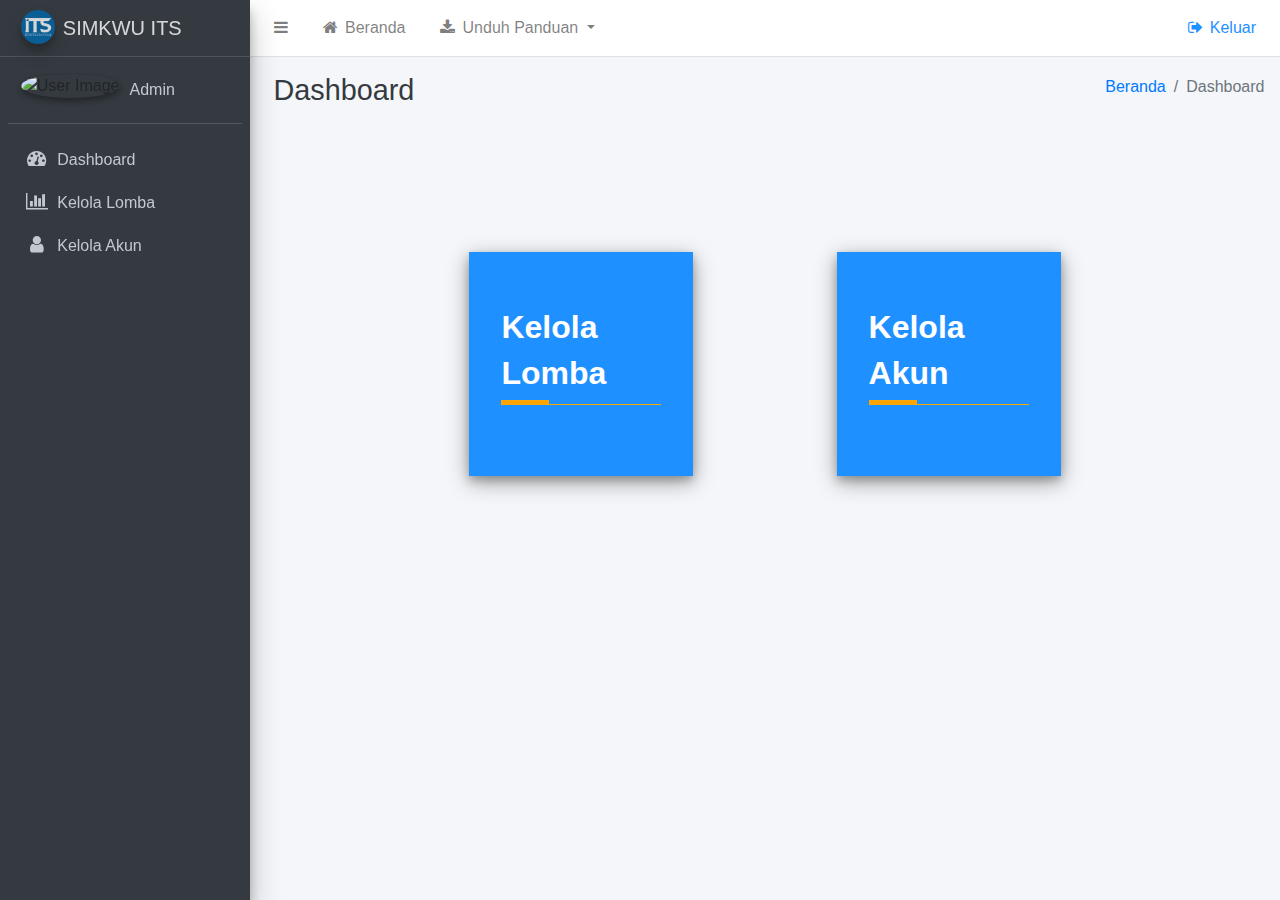
==== Dashboard.html @ 03d7e081 "push prototype" ====
<!DOCTYPE html>
<html>

<head>
    <meta charset="utf-8">
    <meta http-equiv="X-UA-Compatible" content="IE=edge">
    <title>SIMKWU</title>
    <meta name="description" content="Website untuk kewirausahaan mahasiswa">
    <meta name="author" content="SIMKWU ITS">
    <!-- Tell the browser to be responsive to screen width -->
    <meta name="viewport" content="width=device-width, initial-scale=1">
    <!-- Font Awesome -->
    <link rel="stylesheet" href="assets/plugins/font-awesome/css/font-awesome.min.css">
    <!-- Ionicons -->
    <link rel="stylesheet" href="https://code.ionicframework.com/ionicons/2.0.1/css/ionicons.min.css">
    <!-- Theme style -->
    <link rel="stylesheet" href="assets/dist/css/adminlte.min.css">
    <!-- iCheck -->
    <link rel="stylesheet" href="assets/plugins/iCheck/flat/blue.css">
    <!-- Morris chart -->
    <link rel="stylesheet" href="assets/plugins/morris/morris.css">
    <!-- jvectormap -->
    <link rel="stylesheet" href="assets/plugins/jvectormap/jquery-jvectormap-1.2.2.css">
    <!-- Date Picker -->
    <link rel="stylesheet" href="assets/plugins/datepicker/datepicker3.css">
    <!-- Daterange picker -->
    <link rel="stylesheet" href="assets/plugins/daterangepicker/daterangepicker-bs3.css">
    <!-- bootstrap wysihtml5 - text editor -->
    <link rel="stylesheet" href="assets/plugins/bootstrap-wysihtml5/bootstrap3-wysihtml5.min.css">
    <link rel="stylesheet" href="assets/style.css">
    <!-- Google Font: Source Sans Pro -->
    <link href="https://fonts.googleapis.com/css?family=Source+Sans+Pro:300,400,400i,700" rel="stylesheet">
    <link rel="shortcut icon" href="assets/images/logo-100x100.png" type="image/x-icon">
    <link rel="icon" href="assets/images/logo-100x100.png" type="image/x-icon">
    <link rel="stylesheet" href="https://use.fontawesome.com/releases/v5.8.1/css/all.css"
        integrity="sha384-50oBUHEmvpQ+1lW4y57PTFmhCaXp0ML5d60M1M7uH2+nqUivzIebhndOJK28anvf" crossorigin="anonymous">

    <link rel="stylesheet" href="https://maxcdn.bootstrapcdn.com/font-awesome/4.4.0/css/font-awesome.min.css">
    <!-- Ionicons -->
    <link rel="stylesheet" href="https://code.ionicframework.com/ionicons/2.0.1/css/ionicons.min.css">
    <!-- DataTables -->
    <link rel="stylesheet" href="assets/plugins/datatables/dataTables.bootstrap4.min.css">
    <!-- Theme style -->
    <link rel="stylesheet" href="assets/dist/css/adminlte.min.css">

    <link rel="stylesheet" href="assets/css/css.css">
    <script type="text/javascript" src="http://ajax.googleapis.com/ajax/libs/angularjs/1.0.7/angular.min.js"></script>

    <link href="assets/fullcalendar/3.4.0/fullcalendar.min.css" rel="stylesheet">
    <link href="assets/bootstrap-datepicker/1.6.4/css/bootstrap-datepicker.standalone.min.css" rel="stylesheet">

    <script src="assets/fullcalendar/3.4.0/fullcalendar.min.js"></script>
    <script src="assets/fullcalendar/3.4.0/locale/id.js"></script>
    <script src="assets/bootstrap-datepicker/1.6.4/js/bootstrap-datepicker.min.js"></script>
    <script src="assets/bootstrap-datepicker/1.6.4/locales/bootstrap-datepicker.id.min.js"></script>
    <link href="https://fonts.googleapis.com/icon?family=Material+Icons" rel="stylesheet">
    <style>
        body {
            font-family: Arial;
        }

        /* Style the tab */
        .tab {
            overflow: hidden;
            background-color: #f4f6f9 !important;
            margin: auto;
            width: 60%;
            min-width: 25rem;
            height: 5rem;
        }

        .dropdown:hover>.dropdown-menu {
            display: block;
        }

        /* Style the buttons inside the tab */
        .tab button {
            background-color: inherit;
            float: left;
            border: none;
            outline: none;
            cursor: pointer;
            padding: 14px 16px;
            transition: 0.3s;
            font-size: 17px;
            width: 25%;
            height: 5rem;
        }

        /* Change background color of buttons on hover */
        .tab button:hover {
            background-color: #41b3f9;
            color: white;
        }

        /* Create an active/current tablink class */
        .tab button.active {
            background-color: #41b3f9;
            color: white;
        }

        /* Style the tab content */
        .tabcontent {
            display: none;
            padding: 6px 12px;
            -webkit-animation: fadeEffect 1s;
            animation: fadeEffect 1s;
        }

        /* Fade in tabs */
        @-webkit-keyframes fadeEffect {
            from {
                opacity: 0;
            }

            to {
                opacity: 1;
            }
        }

        @keyframes fadeEffect {
            from {
                opacity: 0;
            }

            to {
                opacity: 1;
            }
        }
    </style>
    <nav class="main-header navbar navbar-expand bg-white navbar-light border-bottom">
        <!-- Left navbar links -->
        <ul class="navbar-nav">
            <li class="nav-item">
                <a class="nav-link" data-widget="pushmenu" href="#"><i class="fa fa-bars"></i></a>
            </li>
            <li class="nav-item d-none d-sm-inline-block">
                <a href="index.html" class="nav-link"><i class="fa fa-fw fa-home"></i>
                    <span class="nav-link-text">Beranda</span></a>
            </li>
            <li class="nav-item dropdown d-none d-sm-inline-block">
                <a href="" class="nav-link dropdown-toggle" href="" id="navbarDropdownMenuLink" data-toggle="dropdown"
                    aria-haspopup="true" aria-expanded="false"><i class="fa fa-fw fa-download"></i>
                    <span class="nav-link-text">Unduh Panduan</span>
                </a>
                <div class="dropdown-menu" aria-labelledby="navbarDropdownMenuLink">
                    <a class="dropdown-item" style="color: rgba(0,0,0,.5);" href="#"><i
                            class="fa fa-fw fa-download"></i><span class="nav-link-text">Unduh Panduan
                            Mahasiswa</span></a>
                    <a class="dropdown-item" style="color: rgba(0,0,0,.5);" href="#"><i
                            class="fa fa-fw fa-download"></i><span class="nav-link-text">Unduh Panduan
                            Non-Mahasiswa</span></a>
                </div>
            </li>
            <li class="nav-item d-none d-sm-inline-block">

        </ul>

        <!-- SEARCH FORM -->

        <!-- Right navbar links -->
        <ul class="navbar-nav ml-auto">

            <li class="nav-item">
                <a href="" class="nav-link" style="color:DodgerBlue;" data-toggle="modal" data-target="#exampleModal"><i
                        class="fa fa-fw fa-sign-out"></i>
                    <span class="nav-link-text">Keluar</span></a>
            </li>
        </ul>
    </nav>

    <!-- /.navbar -->

    <!-- Main Sidebar Container -->
    <aside class="main-sidebar sidebar-dark-primary elevation-4" style="min-height: 450px !important;">
        <!-- Brand Logo -->
        <a href="Dashboard.html" class="brand-link">
            <img src="assets/img/logo.png" alt="Logo SIMKWU ITS" class="brand-image img-circle elevation-3"
                style="opacity: .8">
            <span class="brand-text font-weight-light">SIMKWU ITS</span>
        </a>

        <!-- Sidebar -->
        <div class="sidebar">
            <!-- Sidebar user panel (optional) -->
            <div class="user-panel mt-3 pb-3 mb-3 d-flex">
                <div class="image">
                    <img src="assets/img/hehe.jpg" class="img-circle elevation-2" alt="User Image">
                </div>
                <div class="info">
                    <a href="#" class="d-block">Admin</a>
                </div>
            </div>

            <!-- Sidebar Menu -->
            <nav class="mt-2">
                <ul class="nav nav-pills nav-sidebar flex-column" data-widget="treeview" role="menu"
                    data-accordion="false">
                    <!-- Add icons to the links using the .nav-icon class
                               with font-awesome or any other icon font library -->
                    <li class="nav-item">
                        <a href="Dashboard.html" class="nav-link">
                            <i class="nav-icon fa fa-dashboard"></i>
                            <p>
                                Dashboard
                            </p>
                        </a>
                    </li>
                    <li class="nav-item">
                        <a href="KelolaLomba.html" class="nav-link">
                            <i class="nav-icon fa fa-bar-chart"></i>
                            <p>
                                Kelola Lomba
                            </p>
                        </a>
                    </li>
                    <li class="nav-item">
                        <a href="KelolaAkun.html" class="nav-link">
                            <i class="nav-icon fa fa-user"></i>
                            <p>
                                Kelola Akun
                            </p>
                        </a>
                    </li>
                </ul>
            </nav>
            <!-- /.sidebar-menu -->
        </div>
        <!-- /.sidebar -->
    </aside>

</head>

<body class="hold-transition sidebar-mini">
        <div class="wrapper">


                <!-- Content Wrapper. Contains page content -->
                <div class="content-wrapper" style="min-height: 450px !important;">
                  <!-- Content Header (Page header) -->
                  <div class="content-header" style="padding-top:1rem !important; padding-bottom:0px !important;">
                    <div class="container-fluid">
                      <div class="row mb-2">
                        <div class="col-sm-6">
                          <h1 class="m-0 text-dark" style="margin-left:0.5rem !important;">Dashboard</h1>
                        </div><!-- /.col -->
                        <div class="col-sm-6">
                          <ol class="breadcrumb float-sm-right">
                            <li class="breadcrumb-item"><a href="#">Beranda</a></li>
                            <li class="breadcrumb-item active">Dashboard</li>
                          </ol>
                        </div><!-- /.col -->
                      </div><!-- /.row -->
                    </div><!-- /.container-fluid -->
                  </div>
                  <!-- /.content-header -->
              
                  <!-- Main content -->
                  <section class="content">
                    <div class="container-fluid">
                      <!-- Small boxes (Stat box) -->
                      <!-- /.row -->
                      <!-- Main row -->
                        <!-- Left col -->
                          <div class="row dashboard-dosen" style="margin-top: 8rem">
                            <a class="dashboard-panel" href="KelolaLomba.html" style="background-color:DodgerBlue; margin: auto; margin-top:1rem; margin-bottom:1rem; height: 14rem;">
                              <div class="col-md-1 content-da" style="width:14rem; height: 14rem; padding-top:25%; padding-left:2rem;">
                                <div>
                                  <h2 style="margin-top:auto; color:white; font-weight: bold;">Kelola</h2>
                                  <h2 style="margin-top:auto; color:white; font-weight: bold;">Lomba</h2>
                                </div>
                                <div class="bar1" style="height:0.2rem; width:3rem; background-color:orange;">
                                </div>
                                <div class="bar2" style="height:0.1rem; width:10rem; background-color:orange;">
                                </div>
                              </div>
                            </a>
                            <a class="dashboard-panel" href="KelolaAkun.html" style="background-color:DodgerBlue; margin: auto; margin-top:1rem; margin-bottom:1rem; height: 14rem;">
                              <div class="col-md-1" style="width:14rem; height: 14rem; padding-top:25%; padding-left:2rem;">
                                <div>
                                  <h2 style="margin-top:auto; color:white; font-weight: bold;">Kelola</h2>
                                  <h2 style="margin-top:auto; color:white; font-weight: bold;">Akun</h2>
                                </div>
                                <div class="bar1" style="height:0.2rem; width:3rem; background-color:orange;">
                                </div>
                                <div class="bar2" style="height:0.1rem; width:10rem; background-color:orange;">
                                </div>
                            </div>
                            </a>
                      </div>
                      <!-- /.row (main row) -->
                    </div><!-- /.container-fluid -->
                  </section>
                  <!-- /.content -->
                </div>
                <!-- /.content-wrapper -->

    <!-- jQuery -->
    <script src="assets/plugins/jquery/jquery.min.js"></script>
    <!-- jQuery UI 1.11.4 -->
    <script src="https://code.jquery.com/ui/1.12.1/jquery-ui.min.js"></script>
    <!-- Resolve conflict in jQuery UI tooltip with Bootstrap tooltip -->
    <script>
        $.widget.bridge('uibutton', $.ui.button)
    </script>
    <!-- Bootstrap 4 -->
    <script src="assets/plugins/bootstrap/js/bootstrap.bundle.min.js"></script>
    <!-- Morris.js charts -->
    <script src="https://cdnjs.cloudflare.com/ajax/libs/raphael/2.1.0/raphael-min.js"></script>
    <script src="assets/plugins/morris/morris.min.js"></script>
    <!-- Sparkline -->
    <script src="assets/plugins/sparkline/jquery.sparkline.min.js"></script>
    <!-- jvectormap -->
    <script src="assets/plugins/jvectormap/jquery-jvectormap-1.2.2.min.js"></script>
    <script src="assets/plugins/jvectormap/jquery-jvectormap-world-mill-en.js"></script>
    <!-- jQuery Knob Chart -->
    <script src="assets/plugins/knob/jquery.knob.js"></script>
    <!-- daterangepicker -->
    <script src="https://cdnjs.cloudflare.com/ajax/libs/moment.js/2.10.2/moment.min.js"></script>
    <script src="assets/plugins/daterangepicker/daterangepicker.js"></script>
    <!-- datepicker -->
    <script src="assets/plugins/datepicker/bootstrap-datepicker.js"></script>
    <!-- Bootstrap WYSIHTML5 -->
    <script src="assets/plugins/bootstrap-wysihtml5/bootstrap3-wysihtml5.all.min.js"></script>
    <!-- Slimscroll -->
    <script src="assets/plugins/slimScroll/jquery.slimscroll.min.js"></script>
    <!-- FastClick -->
    <script src="assets/plugins/fastclick/fastclick.js"></script>
    <!-- AdminLTE App -->
    <script src="assets/dist/js/adminlte.js"></script>
    <!-- AdminLTE dashboard demo (This is only for demo purposes) -->
    <script src="assets/dist/js/pages/dashboard.js"></script>
    <!-- AdminLTE for demo purposes -->
    <script src="assets/dist/js/demo.js"></script>
    <!-- DataTables -->
    <script src="assets/plugins/datatables/jquery.dataTables.min.js"></script>
    <script src="assets/plugins/datatables/dataTables.bootstrap4.min.js"></script>
    <script>
        $(function () {
            $("#example1").DataTable();
            $('#example2').DataTable({
                "paging": true,
                "lengthChange": false,
                "searching": false,
                "ordering": true,
                "info": true,
                "autoWidth": false
            });
        });
    </script>
        <script>
    
                function proposalConfirm(url){
                    $('#msform').attr('action', url);
                    $('#confirmModal').modal();
                }
                function deleteConfirm(url){
                    $('#btn-tolak').attr('href', url);
                    $('#tolakModal').modal();
                }
            </script>
---- assets/plugins/iCheck/flat/blue.css ----
/* iCheck plugin Flat skin, blue
----------------------------------- */
.icheckbox_flat-blue,
.iradio_flat-blue {
    display: inline-block;
    *display: inline;
    vertical-align: middle;
    margin: 0;
    padding: 0;
    width: 20px;
    height: 20px;
    background: url(blue.png) no-repeat;
    border: none;
    cursor: pointer;
}

.icheckbox_flat-blue {
    background-position: 0 0;
}
    .icheckbox_flat-blue.checked {
        background-position: -22px 0;
    }
    .icheckbox_flat-blue.disabled {
        background-position: -44px 0;
        cursor: default;
    }
    .icheckbox_flat-blue.checked.disabled {
        background-position: -66px 0;
    }

.iradio_flat-blue {
    background-position: -88px 0;
}
    .iradio_flat-blue.checked {
        background-position: -110px 0;
    }
    .iradio_flat-blue.disabled {
        background-position: -132px 0;
        cursor: default;
    }
    .iradio_flat-blue.checked.disabled {
        background-position: -154px 0;
    }

/* Retina support */
@media only screen and (-webkit-min-device-pixel-ratio: 1.5),
       only screen and (-moz-min-device-pixel-ratio: 1.5),
       only screen and (-o-min-device-pixel-ratio: 3/2),
       only screen and (min-device-pixel-ratio: 1.5) {
    .icheckbox_flat-blue,
    .iradio_flat-blue {
        background-image: url(blue@2x.png);
        -webkit-background-size: 176px 22px;
        background-size: 176px 22px;
    }
}
---- assets/plugins/morris/morris.css ----
.morris-hover{position:absolute;z-index:1090;}.morris-hover.morris-default-style{border-radius:10px;padding:6px;color:#f9f9f9;background:rgba(0, 0, 0, 0.8);border:solid 2px rgba(0, 0, 0, 0.9);font-weight: 600;font-size:14px;text-align:center;}.morris-hover.morris-default-style .morris-hover-row-label{font-weight:bold;margin:0.25em 0;}
.morris-hover.morris-default-style .morris-hover-point{white-space:nowrap;margin:0.1em 0;}
---- assets/plugins/datepicker/datepicker3.css ----
/*!
 * Datepicker for Bootstrap
 *
 * Copyright 2012 Stefan Petre
 * Improvements by Andrew Rowls
 * Licensed under the Apache License v2.0
 * http://www.apache.org/licenses/LICENSE-2.0
 *
 */
.datepicker {
  padding: 4px;
  border-radius: 4px;
  direction: ltr;
  /*.dow {
		border-top: 1px solid #ddd !important;
	}*/
}
.datepicker-inline {
  width: 100%;
}
.datepicker.datepicker-rtl {
  direction: rtl;
}
.datepicker.datepicker-rtl table tr td span {
  float: right;
}
.datepicker-dropdown {
  top: 0;
  left: 0;
}
.datepicker-dropdown:before {
  content: '';
  display: inline-block;
  border-left: 7px solid transparent;
  border-right: 7px solid transparent;
  border-bottom: 7px solid #ccc;
  border-top: 0;
  border-bottom-color: rgba(0, 0, 0, 0.2);
  position: absolute;
}
.datepicker-dropdown:after {
  content: '';
  display: inline-block;
  border-left: 6px solid transparent;
  border-right: 6px solid transparent;
  border-bottom: 6px solid #fff;
  border-top: 0;
  position: absolute;
}
.datepicker-dropdown.datepicker-orient-left:before {
  left: 6px;
}
.datepicker-dropdown.datepicker-orient-left:after {
  left: 7px;
}
.datepicker-dropdown.datepicker-orient-right:before {
  right: 6px;
}
.datepicker-dropdown.datepicker-orient-right:after {
  right: 7px;
}
.datepicker-dropdown.datepicker-orient-top:before {
  top: -7px;
}
.datepicker-dropdown.datepicker-orient-top:after {
  top: -6px;
}
.datepicker-dropdown.datepicker-orient-bottom:before {
  bottom: -7px;
  border-bottom: 0;
  border-top: 7px solid #999;
}
.datepicker-dropdown.datepicker-orient-bottom:after {
  bottom: -6px;
  border-bottom: 0;
  border-top: 6px solid #fff;
}
.datepicker > div {
  display: none;
}
.datepicker.days div.datepicker-days {
  display: block;
}
.datepicker.months div.datepicker-months {
  display: block;
}
.datepicker.years div.datepicker-years {
  display: block;
}
.datepicker table {
  margin: 0;
  -webkit-touch-callout: none;
  -webkit-user-select: none;
  -khtml-user-select: none;
  -moz-user-select: none;
  -ms-user-select: none;
  user-select: none;
}
.datepicker table tr td,
.datepicker table tr th {
  text-align: center;
  width: 30px;
  height: 30px;
  border-radius: 4px;
  border: none;
}
.table-striped .datepicker table tr td,
.table-striped .datepicker table tr th {
  background-color: transparent;
}
.datepicker table tr td.day:hover,
.datepicker table tr td.day.focused {
  background: rgba(0,0,0,0.2);
  cursor: pointer;
}
.datepicker table tr td.old,
.datepicker table tr td.new {
  color: #777;
}
.datepicker table tr td.disabled,
.datepicker table tr td.disabled:hover {
  background: none;
  color: #444;
  cursor: default;
}
.datepicker table tr td.today,
.datepicker table tr td.today:hover,
.datepicker table tr td.today.disabled,
.datepicker table tr td.today.disabled:hover {
  color: #000000;
  background: rgba(0,0,0,0.2);
  border-color: #ffb733;
}
.datepicker table tr td.today:hover,
.datepicker table tr td.today:hover:hover,
.datepicker table tr td.today.disabled:hover,
.datepicker table tr td.today.disabled:hover:hover,
.datepicker table tr td.today:focus,
.datepicker table tr td.today:hover:focus,
.datepicker table tr td.today.disabled:focus,
.datepicker table tr td.today.disabled:hover:focus,
.datepicker table tr td.today:active,
.datepicker table tr td.today:hover:active,
.datepicker table tr td.today.disabled:active,
.datepicker table tr td.today.disabled:hover:active,
.datepicker table tr td.today.active,
.datepicker table tr td.today:hover.active,
.datepicker table tr td.today.disabled.active,
.datepicker table tr td.today.disabled:hover.active,
.open .dropdown-toggle.datepicker table tr td.today,
.open .dropdown-toggle.datepicker table tr td.today:hover,
.open .dropdown-toggle.datepicker table tr td.today.disabled,
.open .dropdown-toggle.datepicker table tr td.today.disabled:hover {
  color: #000000;
  background: rgba(0,0,0,0.2);
  border-color: #f59e00;
}
.datepicker table tr td.today:active,
.datepicker table tr td.today:hover:active,
.datepicker table tr td.today.disabled:active,
.datepicker table tr td.today.disabled:hover:active,
.datepicker table tr td.today.active,
.datepicker table tr td.today:hover.active,
.datepicker table tr td.today.disabled.active,
.datepicker table tr td.today.disabled:hover.active,
.open .dropdown-toggle.datepicker table tr td.today,
.open .dropdown-toggle.datepicker table tr td.today:hover,
.open .dropdown-toggle.datepicker table tr td.today.disabled,
.open .dropdown-toggle.datepicker table tr td.today.disabled:hover {
  background-image: none;
}
.datepicker table tr td.today.disabled,
.datepicker table tr td.today:hover.disabled,
.datepicker table tr td.today.disabled.disabled,
.datepicker table tr td.today.disabled:hover.disabled,
.datepicker table tr td.today[disabled],
.datepicker table tr td.today:hover[disabled],
.datepicker table tr td.today.disabled[disabled],
.datepicker table tr td.today.disabled:hover[disabled],
fieldset[disabled] .datepicker table tr td.today,
fieldset[disabled] .datepicker table tr td.today:hover,
fieldset[disabled] .datepicker table tr td.today.disabled,
fieldset[disabled] .datepicker table tr td.today.disabled:hover,
.datepicker table tr td.today.disabled:hover,
.datepicker table tr td.today:hover.disabled:hover,
.datepicker table tr td.today.disabled.disabled:hover,
.datepicker table tr td.today.disabled:hover.disabled:hover,
.datepicker table tr td.today[disabled]:hover,
.datepicker table tr td.today:hover[disabled]:hover,
.datepicker table tr td.today.disabled[disabled]:hover,
.datepicker table tr td.today.disabled:hover[disabled]:hover,
fieldset[disabled] .datepicker table tr td.today:hover,
fieldset[disabled] .datepicker table tr td.today:hover:hover,
fieldset[disabled] .datepicker table tr td.today.disabled:hover,
fieldset[disabled] .datepicker table tr td.today.disabled:hover:hover,
.datepicker table tr td.today.disabled:focus,
.datepicker table tr td.today:hover.disabled:focus,
.datepicker table tr td.today.disabled.disabled:focus,
.datepicker table tr td.today.disabled:hover.disabled:focus,
.datepicker table tr td.today[disabled]:focus,
.datepicker table tr td.today:hover[disabled]:focus,
.datepicker table tr td.today.disabled[disabled]:focus,
.datepicker table tr td.today.disabled:hover[disabled]:focus,
fieldset[disabled] .datepicker table tr td.today:focus,
fieldset[disabled] .datepicker table tr td.today:hover:focus,
fieldset[disabled] .datepicker table tr td.today.disabled:focus,
fieldset[disabled] .datepicker table tr td.today.disabled:hover:focus,
.datepicker table tr td.today.disabled:active,
.datepicker table tr td.today:hover.disabled:active,
.datepicker table tr td.today.disabled.disabled:active,
.datepicker table tr td.today.disabled:hover.disabled:active,
.datepicker table tr td.today[disabled]:active,
.datepicker table tr td.today:hover[disabled]:active,
.datepicker table tr td.today.disabled[disabled]:active,
.datepicker table tr td.today.disabled:hover[disabled]:active,
fieldset[disabled] .datepicker table tr td.today:active,
fieldset[disabled] .datepicker table tr td.today:hover:active,
fieldset[disabled] .datepicker table tr td.today.disabled:active,
fieldset[disabled] .datepicker table tr td.today.disabled:hover:active,
.datepicker table tr td.today.disabled.active,
.datepicker table tr td.today:hover.disabled.active,
.datepicker table tr td.today.disabled.disabled.active,
.datepicker table tr td.today.disabled:hover.disabled.active,
.datepicker table tr td.today[disabled].active,
.datepicker table tr td.today:hover[disabled].active,
.datepicker table tr td.today.disabled[disabled].active,
.datepicker table tr td.today.disabled:hover[disabled].active,
fieldset[disabled] .datepicker table tr td.today.active,
fieldset[disabled] .datepicker table tr td.today:hover.active,
fieldset[disabled] .datepicker table tr td.today.disabled.active,
fieldset[disabled] .datepicker table tr td.today.disabled:hover.active {
  background: rgba(0,0,0,0.2);
  border-color: #ffb733;
}
.datepicker table tr td.today:hover:hover {
  color: #000;
}
.datepicker table tr td.today.active:hover {
  color: #fff;
}
.datepicker table tr td.range,
.datepicker table tr td.range:hover,
.datepicker table tr td.range.disabled,
.datepicker table tr td.range.disabled:hover {
  background: rgba(0,0,0,0.2);
  border-radius: 0;
}
.datepicker table tr td.range.today,
.datepicker table tr td.range.today:hover,
.datepicker table tr td.range.today.disabled,
.datepicker table tr td.range.today.disabled:hover {
  color: #000000;
  background: rgba(0,0,0,0.2);
  border-color: #f1a417;
  border-radius: 0;
}
.datepicker table tr td.range.today:hover,
.datepicker table tr td.range.today:hover:hover,
.datepicker table tr td.range.today.disabled:hover,
.datepicker table tr td.range.today.disabled:hover:hover,
.datepicker table tr td.range.today:focus,
.datepicker table tr td.range.today:hover:focus,
.datepicker table tr td.range.today.disabled:focus,
.datepicker table tr td.range.today.disabled:hover:focus,
.datepicker table tr td.range.today:active,
.datepicker table tr td.range.today:hover:active,
.datepicker table tr td.range.today.disabled:active,
.datepicker table tr td.range.today.disabled:hover:active,
.datepicker table tr td.range.today.active,
.datepicker table tr td.range.today:hover.active,
.datepicker table tr td.range.today.disabled.active,
.datepicker table tr td.range.today.disabled:hover.active,
.open .dropdown-toggle.datepicker table tr td.range.today,
.open .dropdown-toggle.datepicker table tr td.range.today:hover,
.open .dropdown-toggle.datepicker table tr td.range.today.disabled,
.open .dropdown-toggle.datepicker table tr td.range.today.disabled:hover {
  color: #000000;
  background: rgba(0,0,0,0.2);
  border-color: #bf800c;
}
.datepicker table tr td.range.today:active,
.datepicker table tr td.range.today:hover:active,
.datepicker table tr td.range.today.disabled:active,
.datepicker table tr td.range.today.disabled:hover:active,
.datepicker table tr td.range.today.active,
.datepicker table tr td.range.today:hover.active,
.datepicker table tr td.range.today.disabled.active,
.datepicker table tr td.range.today.disabled:hover.active,
.open .dropdown-toggle.datepicker table tr td.range.today,
.open .dropdown-toggle.datepicker table tr td.range.today:hover,
.open .dropdown-toggle.datepicker table tr td.range.today.disabled,
.open .dropdown-toggle.datepicker table tr td.range.today.disabled:hover {
  background-image: none;
}
.datepicker table tr td.range.today.disabled,
.datepicker table tr td.range.today:hover.disabled,
.datepicker table tr td.range.today.disabled.disabled,
.datepicker table tr td.range.today.disabled:hover.disabled,
.datepicker table tr td.range.today[disabled],
.datepicker table tr td.range.today:hover[disabled],
.datepicker table tr td.range.today.disabled[disabled],
.datepicker table tr td.range.today.disabled:hover[disabled],
fieldset[disabled] .datepicker table tr td.range.today,
fieldset[disabled] .datepicker table tr td.range.today:hover,
fieldset[disabled] .datepicker table tr td.range.today.disabled,
fieldset[disabled] .datepicker table tr td.range.today.disabled:hover,
.datepicker table tr td.range.today.disabled:hover,
.datepicker table tr td.range.today:hover.disabled:hover,
.datepicker table tr td.range.today.disabled.disabled:hover,
.datepicker table tr td.range.today.disabled:hover.disabled:hover,
.datepicker table tr td.range.today[disabled]:hover,
.datepicker table tr td.range.today:hover[disabled]:hover,
.datepicker table tr td.range.today.disabled[disabled]:hover,
.datepicker table tr td.range.today.disabled:hover[disabled]:hover,
fieldset[disabled] .datepicker table tr td.range.today:hover,
fieldset[disabled] .datepicker table tr td.range.today:hover:hover,
fieldset[disabled] .datepicker table tr td.range.today.disabled:hover,
fieldset[disabled] .datepicker table tr td.range.today.disabled:hover:hover,
.datepicker table tr td.range.today.disabled:focus,
.datepicker table tr td.range.today:hover.disabled:focus,
.datepicker table tr td.range.today.disabled.disabled:focus,
.datepicker table tr td.range.today.disabled:hover.disabled:focus,
.datepicker table tr td.range.today[disabled]:focus,
.datepicker table tr td.range.today:hover[disabled]:focus,
.datepicker table tr td.range.today.disabled[disabled]:focus,
.datepicker table tr td.range.today.disabled:hover[disabled]:focus,
fieldset[disabled] .datepicker table tr td.range.today:focus,
fieldset[disabled] .datepicker table tr td.range.today:hover:focus,
fieldset[disabled] .datepicker table tr td.range.today.disabled:focus,
fieldset[disabled] .datepicker table tr td.range.today.disabled:hover:focus,
.datepicker table tr td.range.today.disabled:active,
.datepicker table tr td.range.today:hover.disabled:active,
.datepicker table tr td.range.today.disabled.disabled:active,
.datepicker table tr td.range.today.disabled:hover.disabled:active,
.datepicker table tr td.range.today[disabled]:active,
.datepicker table tr td.range.today:hover[disabled]:active,
.datepicker table tr td.range.today.disabled[disabled]:active,
.datepicker table tr td.range.today.disabled:hover[disabled]:active,
fieldset[disabled] .datepicker table tr td.range.today:active,
fieldset[disabled] .datepicker table tr td.range.today:hover:active,
fieldset[disabled] .datepicker table tr td.range.today.disabled:active,
fieldset[disabled] .datepicker table tr td.range.today.disabled:hover:active,
.datepicker table tr td.range.today.disabled.active,
.datepicker table tr td.range.today:hover.disabled.active,
.datepicker table tr td.range.today.disabled.disabled.active,
.datepicker table tr td.range.today.disabled:hover.disabled.active,
.datepicker table tr td.range.today[disabled].active,
.datepicker table tr td.range.today:hover[disabled].active,
.datepicker table tr td.range.today.disabled[disabled].active,
.datepicker table tr td.range.today.disabled:hover[disabled].active,
fieldset[disabled] .datepicker table tr td.range.today.active,
fieldset[disabled] .datepicker table tr td.range.today:hover.active,
fieldset[disabled] .datepicker table tr td.range.today.disabled.active,
fieldset[disabled] .datepicker table tr td.range.today.disabled:hover.active {
  background: rgba(0,0,0,0.2);
  border-color: #f1a417;
}
.datepicker table tr td.selected,
.datepicker table tr td.selected:hover,
.datepicker table tr td.selected.disabled,
.datepicker table tr td.selected.disabled:hover {
  color: #ffffff;
  background: rgba(0,0,0,0.2);
  border-color: #555555;
  text-shadow: 0 -1px 0 rgba(0, 0, 0, 0.25);
}
.datepicker table tr td.selected:hover,
.datepicker table tr td.selected:hover:hover,
.datepicker table tr td.selected.disabled:hover,
.datepicker table tr td.selected.disabled:hover:hover,
.datepicker table tr td.selected:focus,
.datepicker table tr td.selected:hover:focus,
.datepicker table tr td.selected.disabled:focus,
.datepicker table tr td.selected.disabled:hover:focus,
.datepicker table tr td.selected:active,
.datepicker table tr td.selected:hover:active,
.datepicker table tr td.selected.disabled:active,
.datepicker table tr td.selected.disabled:hover:active,
.datepicker table tr td.selected.active,
.datepicker table tr td.selected:hover.active,
.datepicker table tr td.selected.disabled.active,
.datepicker table tr td.selected.disabled:hover.active,
.open .dropdown-toggle.datepicker table tr td.selected,
.open .dropdown-toggle.datepicker table tr td.selected:hover,
.open .dropdown-toggle.datepicker table tr td.selected.disabled,
.open .dropdown-toggle.datepicker table tr td.selected.disabled:hover {
  color: #ffffff;
  background: rgba(0,0,0,0.2);
  border-color: #373737;
}
.datepicker table tr td.selected:active,
.datepicker table tr td.selected:hover:active,
.datepicker table tr td.selected.disabled:active,
.datepicker table tr td.selected.disabled:hover:active,
.datepicker table tr td.selected.active,
.datepicker table tr td.selected:hover.active,
.datepicker table tr td.selected.disabled.active,
.datepicker table tr td.selected.disabled:hover.active,
.open .dropdown-toggle.datepicker table tr td.selected,
.open .dropdown-toggle.datepicker table tr td.selected:hover,
.open .dropdown-toggle.datepicker table tr td.selected.disabled,
.open .dropdown-toggle.datepicker table tr td.selected.disabled:hover {
  background-image: none;
}
.datepicker table tr td.selected.disabled,
.datepicker table tr td.selected:hover.disabled,
.datepicker table tr td.selected.disabled.disabled,
.datepicker table tr td.selected.disabled:hover.disabled,
.datepicker table tr td.selected[disabled],
.datepicker table tr td.selected:hover[disabled],
.datepicker table tr td.selected.disabled[disabled],
.datepicker table tr td.selected.disabled:hover[disabled],
fieldset[disabled] .datepicker table tr td.selected,
fieldset[disabled] .datepicker table tr td.selected:hover,
fieldset[disabled] .datepicker table tr td.selected.disabled,
fieldset[disabled] .datepicker table tr td.selected.disabled:hover,
.datepicker table tr td.selected.disabled:hover,
.datepicker table tr td.selected:hover.disabled:hover,
.datepicker table tr td.selected.disabled.disabled:hover,
.datepicker table tr td.selected.disabled:hover.disabled:hover,
.datepicker table tr td.selected[disabled]:hover,
.datepicker table tr td.selected:hover[disabled]:hover,
.datepicker table tr td.selected.disabled[disabled]:hover,
.datepicker table tr td.selected.disabled:hover[disabled]:hover,
fieldset[disabled] .datepicker table tr td.selected:hover,
fieldset[disabled] .datepicker table tr td.selected:hover:hover,
fieldset[disabled] .datepicker table tr td.selected.disabled:hover,
fieldset[disabled] .datepicker table tr td.selected.disabled:hover:hover,
.datepicker table tr td.selected.disabled:focus,
.datepicker table tr td.selected:hover.disabled:focus,
.datepicker table tr td.selected.disabled.disabled:focus,
.datepicker table tr td.selected.disabled:hover.disabled:focus,
.datepicker table tr td.selected[disabled]:focus,
.datepicker table tr td.selected:hover[disabled]:focus,
.datepicker table tr td.selected.disabled[disabled]:focus,
.datepicker table tr td.selected.disabled:hover[disabled]:focus,
fieldset[disabled] .datepicker table tr td.selected:focus,
fieldset[disabled] .datepicker table tr td.selected:hover:focus,
fieldset[disabled] .datepicker table tr td.selected.disabled:focus,
fieldset[disabled] .datepicker table tr td.selected.disabled:hover:focus,
.datepicker table tr td.selected.disabled:active,
.datepicker table tr td.selected:hover.disabled:active,
.datepicker table tr td.selected.disabled.disabled:active,
.datepicker table tr td.selected.disabled:hover.disabled:active,
.datepicker table tr td.selected[disabled]:active,
.datepicker table tr td.selected:hover[disabled]:active,
.datepicker table tr td.selected.disabled[disabled]:active,
.datepicker table tr td.selected.disabled:hover[disabled]:active,
fieldset[disabled] .datepicker table tr td.selected:active,
fieldset[disabled] .datepicker table tr td.selected:hover:active,
fieldset[disabled] .datepicker table tr td.selected.disabled:active,
fieldset[disabled] .datepicker table tr td.selected.disabled:hover:active,
.datepicker table tr td.selected.disabled.active,
.datepicker table tr td.selected:hover.disabled.active,
.datepicker table tr td.selected.disabled.disabled.active,
.datepicker table tr td.selected.disabled:hover.disabled.active,
.datepicker table tr td.selected[disabled].active,
.datepicker table tr td.selected:hover[disabled].active,
.datepicker table tr td.selected.disabled[disabled].active,
.datepicker table tr td.selected.disabled:hover[disabled].active,
fieldset[disabled] .datepicker table tr td.selected.active,
fieldset[disabled] .datepicker table tr td.selected:hover.active,
fieldset[disabled] .datepicker table tr td.selected.disabled.active,
fieldset[disabled] .datepicker table tr td.selected.disabled:hover.active {
  background: rgba(0,0,0,0.2);
  border-color: #555555;
}
.datepicker table tr td.active,
.datepicker table tr td.active:hover,
.datepicker table tr td.active.disabled,
.datepicker table tr td.active.disabled:hover {
  color: #ffffff;
  background: rgba(0,0,0,0.2);
  border-color: #357ebd;
  text-shadow: 0 -1px 0 rgba(0, 0, 0, 0.25);
}
.datepicker table tr td.active:hover,
.datepicker table tr td.active:hover:hover,
.datepicker table tr td.active.disabled:hover,
.datepicker table tr td.active.disabled:hover:hover,
.datepicker table tr td.active:focus,
.datepicker table tr td.active:hover:focus,
.datepicker table tr td.active.disabled:focus,
.datepicker table tr td.active.disabled:hover:focus,
.datepicker table tr td.active:active,
.datepicker table tr td.active:hover:active,
.datepicker table tr td.active.disabled:active,
.datepicker table tr td.active.disabled:hover:active,
.datepicker table tr td.active.active,
.datepicker table tr td.active:hover.active,
.datepicker table tr td.active.disabled.active,
.datepicker table tr td.active.disabled:hover.active,
.open .dropdown-toggle.datepicker table tr td.active,
.open .dropdown-toggle.datepicker table tr td.active:hover,
.open .dropdown-toggle.datepicker table tr td.active.disabled,
.open .dropdown-toggle.datepicker table tr td.active.disabled:hover {
  color: #ffffff;
  background: rgba(0,0,0,0.5);
  border-color: #285e8e;
}
.datepicker table tr td.active:active,
.datepicker table tr td.active:hover:active,
.datepicker table tr td.active.disabled:active,
.datepicker table tr td.active.disabled:hover:active,
.datepicker table tr td.active.active,
.datepicker table tr td.active:hover.active,
.datepicker table tr td.active.disabled.active,
.datepicker table tr td.active.disabled:hover.active,
.open .dropdown-toggle.datepicker table tr td.active,
.open .dropdown-toggle.datepicker table tr td.active:hover,
.open .dropdown-toggle.datepicker table tr td.active.disabled,
.open .dropdown-toggle.datepicker table tr td.active.disabled:hover {
  background-image: none;
}
.datepicker table tr td.active.disabled,
.datepicker table tr td.active:hover.disabled,
.datepicker table tr td.active.disabled.disabled,
.datepicker table tr td.active.disabled:hover.disabled,
.datepicker table tr td.active[disabled],
.datepicker table tr td.active:hover[disabled],
.datepicker table tr td.active.disabled[disabled],
.datepicker table tr td.active.disabled:hover[disabled],
fieldset[disabled] .datepicker table tr td.active,
fieldset[disabled] .datepicker table tr td.active:hover,
fieldset[disabled] .datepicker table tr td.active.disabled,
fieldset[disabled] .datepicker table tr td.active.disabled:hover,
.datepicker table tr td.active.disabled:hover,
.datepicker table tr td.active:hover.disabled:hover,
.datepicker table tr td.active.disabled.disabled:hover,
.datepicker table tr td.active.disabled:hover.disabled:hover,
.datepicker table tr td.active[disabled]:hover,
.datepicker table tr td.active:hover[disabled]:hover,
.datepicker table tr td.active.disabled[disabled]:hover,
.datepicker table tr td.active.disabled:hover[disabled]:hover,
fieldset[disabled] .datepicker table tr td.active:hover,
fieldset[disabled] .datepicker table tr td.active:hover:hover,
fieldset[disabled] .datepicker table tr td.active.disabled:hover,
fieldset[disabled] .datepicker table tr td.active.disabled:hover:hover,
.datepicker table tr td.active.disabled:focus,
.datepicker table tr td.active:hover.disabled:focus,
.datepicker table tr td.active.disabled.disabled:focus,
.datepicker table tr td.active.disabled:hover.disabled:focus,
.datepicker table tr td.active[disabled]:focus,
.datepicker table tr td.active:hover[disabled]:focus,
.datepicker table tr td.active.disabled[disabled]:focus,
.datepicker table tr td.active.disabled:hover[disabled]:focus,
fieldset[disabled] .datepicker table tr td.active:focus,
fieldset[disabled] .datepicker table tr td.active:hover:focus,
fieldset[disabled] .datepicker table tr td.active.disabled:focus,
fieldset[disabled] .datepicker table tr td.active.disabled:hover:focus,
.datepicker table tr td.active.disabled:active,
.datepicker table tr td.active:hover.disabled:active,
.datepicker table tr td.active.disabled.disabled:active,
.datepicker table tr td.active.disabled:hover.disabled:active,
.datepicker table tr td.active[disabled]:active,
.datepicker table tr td.active:hover[disabled]:active,
.datepicker table tr td.active.disabled[disabled]:active,
.datepicker table tr td.active.disabled:hover[disabled]:active,
fieldset[disabled] .datepicker table tr td.active:active,
fieldset[disabled] .datepicker table tr td.active:hover:active,
fieldset[disabled] .datepicker table tr td.active.disabled:active,
fieldset[disabled] .datepicker table tr td.active.disabled:hover:active,
.datepicker table tr td.active.disabled.active,
.datepicker table tr td.active:hover.disabled.active,
.datepicker table tr td.active.disabled.disabled.active,
.datepicker table tr td.active.disabled:hover.disabled.active,
.datepicker table tr td.active[disabled].active,
.datepicker table tr td.active:hover[disabled].active,
.datepicker table tr td.active.disabled[disabled].active,
.datepicker table tr td.active.disabled:hover[disabled].active,
fieldset[disabled] .datepicker table tr td.active.active,
fieldset[disabled] .datepicker table tr td.active:hover.active,
fieldset[disabled] .datepicker table tr td.active.disabled.active,
fieldset[disabled] .datepicker table tr td.active.disabled:hover.active {
  background-color: #428bca;
  border-color: #357ebd;
}
.datepicker table tr td span {
  display: block;
  width: 23%;
  height: 54px;
  line-height: 54px;
  float: left;
  margin: 1%;
  cursor: pointer;
  border-radius: 4px;
}
.datepicker table tr td span:hover {
  background: rgba(0,0,0,0.2);
}
.datepicker table tr td span.disabled,
.datepicker table tr td span.disabled:hover {
  background: none;
  color: #444;
  cursor: default;
}
.datepicker table tr td span.active,
.datepicker table tr td span.active:hover,
.datepicker table tr td span.active.disabled,
.datepicker table tr td span.active.disabled:hover {
  color: #ffffff;
  background-color: #428bca;
  border-color: #357ebd;
  text-shadow: 0 -1px 0 rgba(0, 0, 0, 0.25);
}
.datepicker table tr td span.active:hover,
.datepicker table tr td span.active:hover:hover,
.datepicker table tr td span.active.disabled:hover,
.datepicker table tr td span.active.disabled:hover:hover,
.datepicker table tr td span.active:focus,
.datepicker table tr td span.active:hover:focus,
.datepicker table tr td span.active.disabled:focus,
.datepicker table tr td span.active.disabled:hover:focus,
.datepicker table tr td span.active:active,
.datepicker table tr td span.active:hover:active,
.datepicker table tr td span.active.disabled:active,
.datepicker table tr td span.active.disabled:hover:active,
.datepicker table tr td span.active.active,
.datepicker table tr td span.active:hover.active,
.datepicker table tr td span.active.disabled.active,
.datepicker table tr td span.active.disabled:hover.active,
.open .dropdown-toggle.datepicker table tr td span.active,
.open .dropdown-toggle.datepicker table tr td span.active:hover,
.open .dropdown-toggle.datepicker table tr td span.active.disabled,
.open .dropdown-toggle.datepicker table tr td span.active.disabled:hover {
  color: #ffffff;
  background-color: #3276b1;
  border-color: #285e8e;
}
.datepicker table tr td span.active:active,
.datepicker table tr td span.active:hover:active,
.datepicker table tr td span.active.disabled:active,
.datepicker table tr td span.active.disabled:hover:active,
.datepicker table tr td span.active.active,
.datepicker table tr td span.active:hover.active,
.datepicker table tr td span.active.disabled.active,
.datepicker table tr td span.active.disabled:hover.active,
.open .dropdown-toggle.datepicker table tr td span.active,
.open .dropdown-toggle.datepicker table tr td span.active:hover,
.open .dropdown-toggle.datepicker table tr td span.active.disabled,
.open .dropdown-toggle.datepicker table tr td span.active.disabled:hover {
  background-image: none;
}
.datepicker table tr td span.active.disabled,
.datepicker table tr td span.active:hover.disabled,
.datepicker table tr td span.active.disabled.disabled,
.datepicker table tr td span.active.disabled:hover.disabled,
.datepicker table tr td span.active[disabled],
.datepicker table tr td span.active:hover[disabled],
.datepicker table tr td span.active.disabled[disabled],
.datepicker table tr td span.active.disabled:hover[disabled],
fieldset[disabled] .datepicker table tr td span.active,
fieldset[disabled] .datepicker table tr td span.active:hover,
fieldset[disabled] .datepicker table tr td span.active.disabled,
fieldset[disabled] .datepicker table tr td span.active.disabled:hover,
.datepicker table tr td span.active.disabled:hover,
.datepicker table tr td span.active:hover.disabled:hover,
.datepicker table tr td span.active.disabled.disabled:hover,
.datepicker table tr td span.active.disabled:hover.disabled:hover,
.datepicker table tr td span.active[disabled]:hover,
.datepicker table tr td span.active:hover[disabled]:hover,
.datepicker table tr td span.active.disabled[disabled]:hover,
.datepicker table tr td span.active.disabled:hover[disabled]:hover,
fieldset[disabled] .datepicker table tr td span.active:hover,
fieldset[disabled] .datepicker table tr td span.active:hover:hover,
fieldset[disabled] .datepicker table tr td span.active.disabled:hover,
fieldset[disabled] .datepicker table tr td span.active.disabled:hover:hover,
.datepicker table tr td span.active.disabled:focus,
.datepicker table tr td span.active:hover.disabled:focus,
.datepicker table tr td span.active.disabled.disabled:focus,
.datepicker table tr td span.active.disabled:hover.disabled:focus,
.datepicker table tr td span.active[disabled]:focus,
.datepicker table tr td span.active:hover[disabled]:focus,
.datepicker table tr td span.active.disabled[disabled]:focus,
.datepicker table tr td span.active.disabled:hover[disabled]:focus,
fieldset[disabled] .datepicker table tr td span.active:focus,
fieldset[disabled] .datepicker table tr td span.active:hover:focus,
fieldset[disabled] .datepicker table tr td span.active.disabled:focus,
fieldset[disabled] .datepicker table tr td span.active.disabled:hover:focus,
.datepicker table tr td span.active.disabled:active,
.datepicker table tr td span.active:hover.disabled:active,
.datepicker table tr td span.active.disabled.disabled:active,
.datepicker table tr td span.active.disabled:hover.disabled:active,
.datepicker table tr td span.active[disabled]:active,
.datepicker table tr td span.active:hover[disabled]:active,
.datepicker table tr td span.active.disabled[disabled]:active,
.datepicker table tr td span.active.disabled:hover[disabled]:active,
fieldset[disabled] .datepicker table tr td span.active:active,
fieldset[disabled] .datepicker table tr td span.active:hover:active,
fieldset[disabled] .datepicker table tr td span.active.disabled:active,
fieldset[disabled] .datepicker table tr td span.active.disabled:hover:active,
.datepicker table tr td span.active.disabled.active,
.datepicker table tr td span.active:hover.disabled.active,
.datepicker table tr td span.active.disabled.disabled.active,
.datepicker table tr td span.active.disabled:hover.disabled.active,
.datepicker table tr td span.active[disabled].active,
.datepicker table tr td span.active:hover[disabled].active,
.datepicker table tr td span.active.disabled[disabled].active,
.datepicker table tr td span.active.disabled:hover[disabled].active,
fieldset[disabled] .datepicker table tr td span.active.active,
fieldset[disabled] .datepicker table tr td span.active:hover.active,
fieldset[disabled] .datepicker table tr td span.active.disabled.active,
fieldset[disabled] .datepicker table tr td span.active.disabled:hover.active {
  background-color: #428bca;
  border-color: #357ebd;
}
.datepicker table tr td span.old,
.datepicker table tr td span.new {
  color: #444;
}
.datepicker th.datepicker-switch {
  width: 145px;
}
.datepicker thead tr:first-child th,
.datepicker tfoot tr th {
  cursor: pointer;
}
.datepicker thead tr:first-child th:hover,
.datepicker tfoot tr th:hover {
  background: rgba(0,0,0,0.2);
}
.datepicker .cw {
  font-size: 10px;
  width: 12px;
  padding: 0 2px 0 5px;
  vertical-align: middle;
}
.datepicker thead tr:first-child th.cw {
  cursor: default;
  background-color: transparent;
}
.input-group.date .input-group-addon i {
  cursor: pointer;
  width: 16px;
  height: 16px;
}
.input-daterange input {
  text-align: center;
}
.input-daterange input:first-child {
  border-radius: 3px 0 0 3px;
}
.input-daterange input:last-child {
  border-radius: 0 3px 3px 0;
}
.input-daterange .input-group-addon {
  width: auto;
  min-width: 16px;
  padding: 4px 5px;
  font-weight: normal;
  line-height: 1.428571429;
  text-align: center;
  text-shadow: 0 1px 0 #fff;
  vertical-align: middle;
  background-color: #eeeeee;
  border: solid #cccccc;
  border-width: 1px 0;
  margin-left: -5px;
  margin-right: -5px;
}
.datepicker.dropdown-menu {
  position: absolute;
  top: 100%;
  left: 0;
  z-index: 1000;
  float: left;
  display: none;
  min-width: 160px;
  list-style: none;
  background-color: #ffffff;
  border: 1px solid #ccc;
  border: 1px solid rgba(0, 0, 0, 0.2);
  border-radius: 5px;
  -webkit-box-shadow: 0 5px 10px rgba(0, 0, 0, 0.2);
  -moz-box-shadow: 0 5px 10px rgba(0, 0, 0, 0.2);
  box-shadow: 0 5px 10px rgba(0, 0, 0, 0.2);
  -webkit-background-clip: padding-box;
  -moz-background-clip: padding;
  background-clip: padding-box;
  *border-right-width: 2px;
  *border-bottom-width: 2px;
  color: #333333;
  font-family: "Helvetica Neue", Helvetica, Arial, sans-serif;
  font-size: 13px;
  line-height: 1.428571429;
}
.datepicker.dropdown-menu th,
.datepicker.dropdown-menu td {
  padding: 4px 5px;
}
---- assets/plugins/daterangepicker/daterangepicker-bs3.css ----
/*!
 * Stylesheet for the Date Range Picker, for use with Bootstrap 3.x
 *
 * Copyright 2013-2015 Dan Grossman ( http://www.dangrossman.info )
 * Licensed under the MIT license. See http://www.opensource.org/licenses/mit-license.php
 *
 * Built for http://www.improvely.com
 */

 .daterangepicker.dropdown-menu {
  max-width: none;
  z-index: 3000;
}

.daterangepicker.opensleft .ranges, .daterangepicker.opensleft .calendar {
  float: left;
  margin: 4px;
}

.daterangepicker.opensright .ranges, .daterangepicker.opensright .calendar,
.daterangepicker.openscenter .ranges, .daterangepicker.openscenter .calendar {
  float: right;
  margin: 4px;
}

.daterangepicker.single .ranges, .daterangepicker.single .calendar {
  float: none;
}

.daterangepicker .ranges {
  width: 160px;
  text-align: left;
}

.daterangepicker .ranges .range_inputs>div {
  float: left;
}

.daterangepicker .ranges .range_inputs>div:nth-child(2) {
  padding-left: 11px;
}

.daterangepicker .calendar {
  display: none;
  max-width: 270px;
}

.daterangepicker.show-calendar .calendar {
    display: block;
}

.daterangepicker .calendar.single .calendar-date {
  border: none;
}

.daterangepicker .calendar th, .daterangepicker .calendar td {
  font-family: 'Helvetica Neue', Helvetica, Arial, sans-serif;
  white-space: nowrap;
  text-align: center;
  min-width: 32px;
}

.daterangepicker .daterangepicker_start_input label,
.daterangepicker .daterangepicker_end_input label {
  color: #333;
  display: block;
  font-size: 11px;
  font-weight: normal;
  height: 20px;
  line-height: 20px;
  margin-bottom: 2px;
  text-shadow: #fff 1px 1px 0px;
  text-transform: uppercase;
  width: 74px;
}

.daterangepicker .ranges input {
  font-size: 11px;
}

.daterangepicker .ranges .input-mini {
  border: 1px solid #ccc;
  border-radius: 4px;
  color: #555;
  display: block;
  font-size: 11px;
  height: 30px;
  line-height: 30px;
  vertical-align: middle;
  margin: 0 0 10px 0;
  padding: 0 6px;
  width: 74px;
}

.daterangepicker .ranges ul {
  list-style: none;
  margin: 0;
  padding: 0;
}

.daterangepicker .ranges li {
  font-size: 13px;
  background: #f5f5f5;
  border: 1px solid #f5f5f5;
  color: #08c;
  padding: 3px 12px;
  margin-bottom: 8px;
  -webkit-border-radius: 5px;
  -moz-border-radius: 5px;
  border-radius: 5px;
  cursor: pointer;
}

.daterangepicker .ranges li.active, .daterangepicker .ranges li:hover {
  background: #08c;
  border: 1px solid #08c;
  color: #fff;
}

.daterangepicker .calendar-date {
  border: 1px solid #ddd;
  padding: 4px;
  border-radius: 4px;
  background: #fff;
}

.daterangepicker .calendar-time {
  text-align: center;
  margin: 8px auto 0 auto;
  line-height: 30px;
}

.daterangepicker {
  position: absolute;
  background: #fff;
  top: 100px;
  left: 20px;
  padding: 4px;
  margin-top: 1px;
  -webkit-border-radius: 4px;
  -moz-border-radius: 4px;
  border-radius: 4px;
}

.daterangepicker.opensleft:before {
  position: absolute;
  top: -7px;
  right: 9px;
  display: inline-block;
  border-right: 7px solid transparent;
  border-bottom: 7px solid #ccc;
  border-left: 7px solid transparent;
  border-bottom-color: rgba(0, 0, 0, 0.2);
  content: '';
}

.daterangepicker.opensleft:after {
  position: absolute;
  top: -6px;
  right: 10px;
  display: inline-block;
  border-right: 6px solid transparent;
  border-bottom: 6px solid #fff;
  border-left: 6px solid transparent;
  content: '';
}

.daterangepicker.openscenter:before {
  position: absolute;
  top: -7px;
  left: 0;  
  right: 0;
  width: 0;
  margin-left: auto;
  margin-right: auto;
  display: inline-block;
  border-right: 7px solid transparent;
  border-bottom: 7px solid #ccc;
  border-left: 7px solid transparent;
  border-bottom-color: rgba(0, 0, 0, 0.2);
  content: '';
}

.daterangepicker.openscenter:after {
  position: absolute;
  top: -6px;
  left: 0;  
  right: 0;  
  width: 0;
  margin-left: auto;
  margin-right: auto;
  display: inline-block;
  border-right: 6px solid transparent;
  border-bottom: 6px solid #fff;
  border-left: 6px solid transparent;
  content: '';
}

.daterangepicker.opensright:before {
  position: absolute;
  top: -7px;
  left: 9px;
  display: inline-block;
  border-right: 7px solid transparent;
  border-bottom: 7px solid #ccc;
  border-left: 7px solid transparent;
  border-bottom-color: rgba(0, 0, 0, 0.2);
  content: '';
}

.daterangepicker.opensright:after {
  position: absolute;
  top: -6px;
  left: 10px;
  display: inline-block;
  border-right: 6px solid transparent;
  border-bottom: 6px solid #fff;
  border-left: 6px solid transparent;
  content: '';
}

.daterangepicker.dropup{
  margin-top: -5px;
}
.daterangepicker.dropup:before{
  top: initial;
  bottom:-7px;
  border-bottom: initial;
  border-top: 7px solid #ccc;
}
.daterangepicker.dropup:after{
  top: initial;
  bottom:-6px;
  border-bottom: initial;
  border-top: 6px solid #fff;
}

.daterangepicker table {
  width: 100%;
  margin: 0;
}

.daterangepicker td, .daterangepicker th {
  text-align: center;
  width: 20px;
  height: 20px;
  -webkit-border-radius: 4px;
  -moz-border-radius: 4px;
  border-radius: 4px;
  cursor: pointer;
  white-space: nowrap;
}

.daterangepicker td.off {
  color: #999;
}

.daterangepicker td.disabled, .daterangepicker option.disabled {
  color: #999;
}

.daterangepicker td.available:hover, .daterangepicker th.available:hover {
  background: #eee;
}

.daterangepicker td.in-range {
  background: #ebf4f8;
  -webkit-border-radius: 0;
  -moz-border-radius: 0;
  border-radius: 0;
}

.daterangepicker td.start-date {
  -webkit-border-radius: 4px 0 0 4px;
  -moz-border-radius: 4px 0 0 4px;
  border-radius: 4px 0 0 4px;
}

.daterangepicker td.end-date {
  -webkit-border-radius: 0 4px 4px 0;
  -moz-border-radius: 0 4px 4px 0;
  border-radius: 0 4px 4px 0;
}

.daterangepicker td.start-date.end-date {
  -webkit-border-radius: 4px;
  -moz-border-radius: 4px;
  border-radius: 4px;
}

.daterangepicker td.active, .daterangepicker td.active:hover {
  background-color: #357ebd;
  border-color: #3071a9;
  color: #fff;
}

.daterangepicker td.week, .daterangepicker th.week {
  font-size: 80%;
  color: #ccc;
}

.daterangepicker select.monthselect, .daterangepicker select.yearselect {
  font-size: 12px;
  padding: 1px;
  height: auto;
  margin: 0;
  cursor: default;
}

.daterangepicker select.monthselect {
  margin-right: 2%;
  width: 56%;
}

.daterangepicker select.yearselect {
  width: 40%;
}

.daterangepicker select.hourselect, .daterangepicker select.minuteselect, .daterangepicker select.secondselect, .daterangepicker select.ampmselect {
  width: 50px;
  margin-bottom: 0;
}

.daterangepicker_start_input {
  float: left;
}

.daterangepicker_end_input {
  float: left; 
  padding-left: 11px
}

.daterangepicker th.month {
  width: auto;
}
---- assets/plugins/bootstrap-wysihtml5/bootstrap3-wysihtml5.min.css ----
/*! bootstrap3-wysihtml5-bower 2014-09-26 */

ul.wysihtml5-toolbar{margin:0;padding:0;display:block}ul.wysihtml5-toolbar::after{clear:both;display:table;content:""}ul.wysihtml5-toolbar>li{float:left;display:list-item;list-style:none;margin:0 5px 10px 0}ul.wysihtml5-toolbar a[data-wysihtml5-command=bold]{font-weight:700}ul.wysihtml5-toolbar a[data-wysihtml5-command=italic]{font-style:italic}ul.wysihtml5-toolbar a[data-wysihtml5-command=underline]{text-decoration:underline}ul.wysihtml5-toolbar a.btn.wysihtml5-command-active{background-image:none;-webkit-box-shadow:inset 0 2px 4px rgba(0,0,0,.15),0 1px 2px rgba(0,0,0,.05);-moz-box-shadow:inset 0 2px 4px rgba(0,0,0,.15),0 1px 2px rgba(0,0,0,.05);box-shadow:inset 0 2px 4px rgba(0,0,0,.15),0 1px 2px rgba(0,0,0,.05);background-color:#D9D9D9;outline:0}ul.wysihtml5-commands-disabled .dropdown-menu{display:none!important}ul.wysihtml5-toolbar div.wysihtml5-colors{display:block;width:50px;height:20px;margin-top:2px;margin-left:5px;position:absolute;pointer-events:none}ul.wysihtml5-toolbar a.wysihtml5-colors-title{padding-left:70px}ul.wysihtml5-toolbar div[data-wysihtml5-command-value=black]{background:#000!important}ul.wysihtml5-toolbar div[data-wysihtml5-command-value=silver]{background:silver!important}ul.wysihtml5-toolbar div[data-wysihtml5-command-value=gray]{background:gray!important}ul.wysihtml5-toolbar div[data-wysihtml5-command-value=maroon]{background:maroon!important}ul.wysihtml5-toolbar div[data-wysihtml5-command-value=red]{background:red!important}ul.wysihtml5-toolbar div[data-wysihtml5-command-value=purple]{background:purple!important}ul.wysihtml5-toolbar div[data-wysihtml5-command-value=green]{background:green!important}ul.wysihtml5-toolbar div[data-wysihtml5-command-value=olive]{background:olive!important}ul.wysihtml5-toolbar div[data-wysihtml5-command-value=navy]{background:navy!important}ul.wysihtml5-toolbar div[data-wysihtml5-command-value=blue]{background:#00f!important}ul.wysihtml5-toolbar div[data-wysihtml5-command-value=orange]{background:orange!important}.glyphicon-quote:before{content:"\201C";font-family:Georgia,serif;font-size:50px;position:absolute;top:-4px;left:-3px;max-height:100%}.glyphicon-quote:after{content:"\0000a0"}
---- assets/style.css ----
.column_1 {
    float: left;
    width: 20%;
    padding: 5px;
    height: 100%px; /* Should be removed. Only for demonstration */
  }
  
  /* Clear floats after the columns */
  .row_1:after {
    content: "";
    display: table;
    clear: both;
  }
  .logoutbtn{
    width: 50%
  }
  
  .dashboard a, .dashboard-dosen a{
    box-shadow: 0 4px 8px 0 rgba(0, 0, 0, 0.2), 0 6px 20px 0 rgba(0, 0, 0, 0.376) !important;
    transition: 0.3s;
    text-decoration: none !important;
  }
  
  body.sidenav-toggled .dashboard{
    padding-left: 4rem !important;
    padding-right: 4rem !important;
    transition: 0.35s;
  }
  
  .dashboard{
    padding-left: 1rem !important;
    padding-right: 1rem !important;
    transition: 1s;
  }
  
  body.sidebar-collapse .dashboard-dosen{
    padding-left: 20% !important;
    padding-right: 20% !important;
    transition: 0.5s;
  }
  
  body.sidebar-open .dashboard-dosen{
    padding-left: 14% !important;
    padding-right: 14% !important;
    transition: 1s;
  }
  
  .dashboard-dosen{
    padding-left: 14% !important;
    padding-right: 14% !important;
    transition: 1s;
  }
  
  .dashboard a:hover, .dashboard-dosen a:hover{
    background-color:#19508c !important;
  }
  
  .dashboard a .bar1, .dashboard-dosen a .bar1{
    transition: 0.3s;
  }
  
  .dashboard a:hover .bar1, .dashboard-dosen a:hover .bar1{
    width: 10rem !important;
  }
  
  .dashboard a .bar2, .dashboard-dosen a .bar2{
    transition: 0.5s;
  }
  
  .dashboard a:hover .bar2, .dashboard-dosen a:hover .bar2{
    width: 3rem !important;
  }
  
  /* Dashboard Mahasiswa */

  .dashboard a, .dashboard-dosen a{
    box-shadow: 0 4px 8px 0 rgba(0, 0, 0, 0.2), 0 6px 20px 0 rgba(0, 0, 0, 0.376) !important;
    transition: 0.3s;
    text-decoration: none !important;
  }
  
  body.sidebar-collapse .dashboard-mhs{
    padding-left: 10% !important;
    padding-right: 10% !important;
    transition: 0.5s;
  }
  
  body.sidebar-open .dashboard-mhs{
    padding-left: 5% !important;
    padding-right: 5% !important;
    transition: 1s;
  }
  
  .dashboard-mhs{
    padding-left: 5% !important;
    padding-right: 5% !important;
    transition: 1s;
  }
  
  .dashboard a:hover, .dashboard-mhs a:hover{
    background-color:#19508c !important;
  }
  
  .dashboard a .bar1, .dashboard-mhs a .bar1{
    transition: 0.3s;
  }
  
  .dashboard a:hover .bar1, .dashboard-mhs a:hover .bar1{
    width: 10rem !important;
  }
  
  .dashboard a .bar2, .dashboard-mhs a .bar2{
    transition: 0.5s;
  }
  
  .dashboard a:hover .bar2, .dashboard-mhs a:hover .bar2{
    width: 3rem !important;
  }
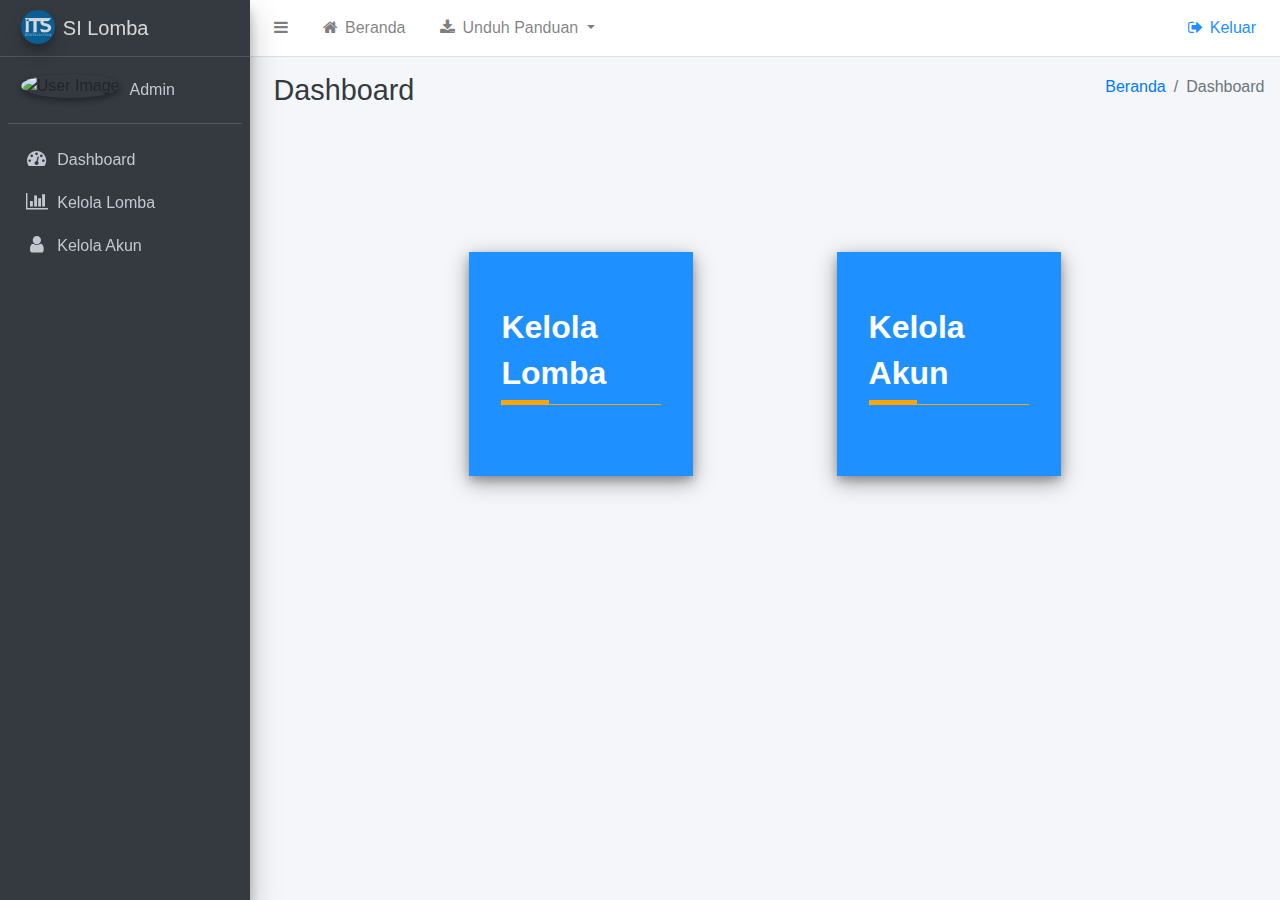
==== commit 8903eea3: "tambah edit user, detail user, hapus user" ====
--- a/Dashboard.html
+++ b/Dashboard.html
@@ -4,9 +4,9 @@
 <head>
     <meta charset="utf-8">
     <meta http-equiv="X-UA-Compatible" content="IE=edge">
-    <title>SIMKWU</title>
+    <title>SI Lomba</title>
     <meta name="description" content="Website untuk kewirausahaan mahasiswa">
-    <meta name="author" content="SIMKWU ITS">
+    <meta name="author" content="SI Lomba">
     <!-- Tell the browser to be responsive to screen width -->
     <meta name="viewport" content="width=device-width, initial-scale=1">
     <!-- Font Awesome -->
@@ -175,9 +175,9 @@
     <aside class="main-sidebar sidebar-dark-primary elevation-4" style="min-height: 450px !important;">
         <!-- Brand Logo -->
         <a href="Dashboard.html" class="brand-link">
-            <img src="assets/img/logo.png" alt="Logo SIMKWU ITS" class="brand-image img-circle elevation-3"
+            <img src="assets/img/logo.png" alt="Logo SI Lomba" class="brand-image img-circle elevation-3"
                 style="opacity: .8">
-            <span class="brand-text font-weight-light">SIMKWU ITS</span>
+            <span class="brand-text font-weight-light">SI Lomba</span>
         </a>
 
         <!-- Sidebar -->
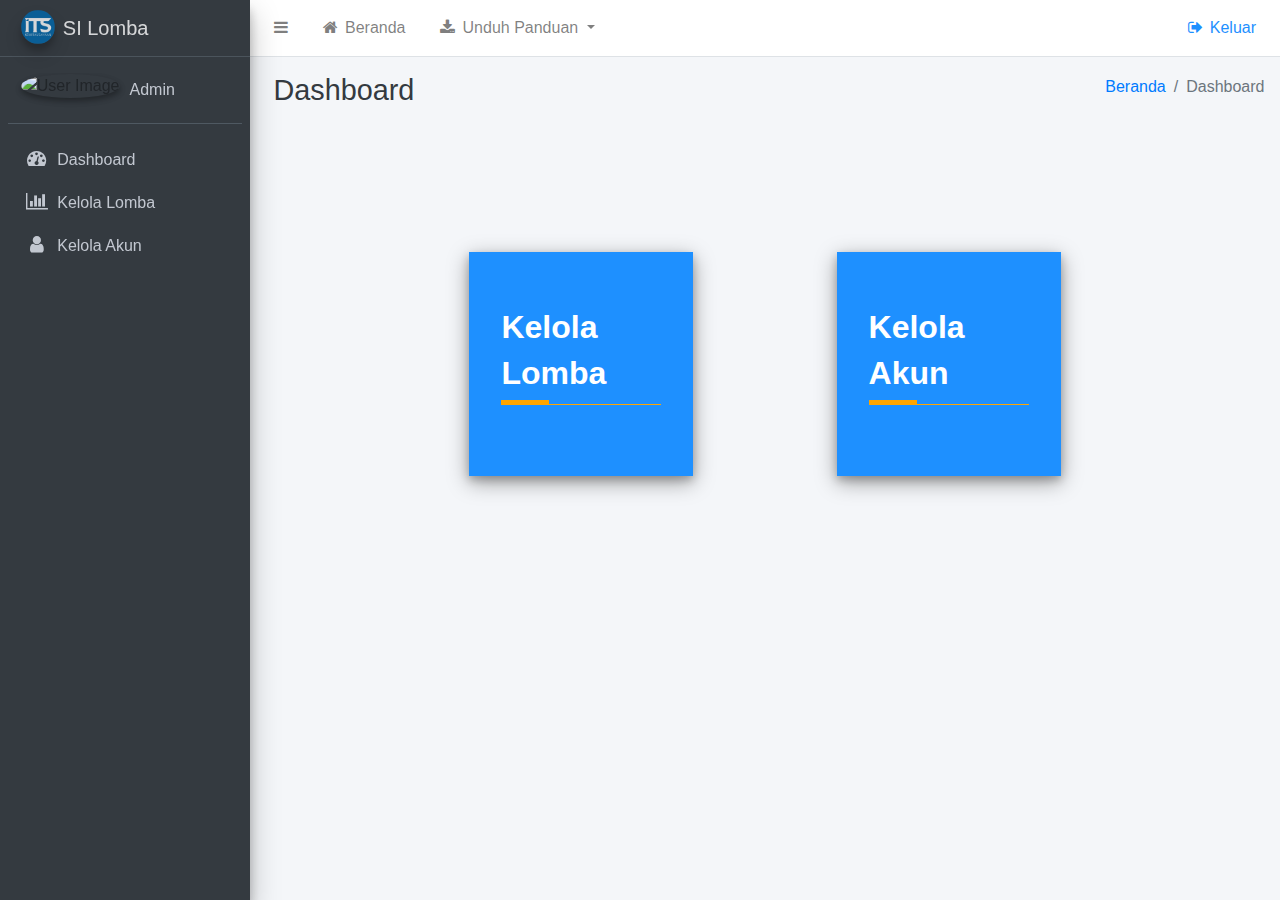
==== commit 8b3f5954: "fix" ====
--- a/Dashboard.html
+++ b/Dashboard.html
@@ -107,6 +107,22 @@
             animation: fadeEffect 1s;
         }
 
+        div.splitter {
+            /* border-left: solid orange; */
+            width: 80%;
+            height: 4px;
+            background: orange;
+        }
+
+        @media screen and (max-width:718px) {
+            div.splitter {
+                /* border-left: solid orange; */
+                width: 80%;
+                height: 4px;
+                background: orange;
+            }
+        }
+
         /* Fade in tabs */
         @-webkit-keyframes fadeEffect {
             from {
@@ -122,7 +138,7 @@
             from {
                 opacity: 0;
             }
-
+            
             to {
                 opacity: 1;
             }
@@ -232,130 +248,134 @@
 </head>
 
 <body class="hold-transition sidebar-mini">
-        <div class="wrapper">
-
-
-                <!-- Content Wrapper. Contains page content -->
-                <div class="content-wrapper" style="min-height: 450px !important;">
-                  <!-- Content Header (Page header) -->
-                  <div class="content-header" style="padding-top:1rem !important; padding-bottom:0px !important;">
-                    <div class="container-fluid">
-                      <div class="row mb-2">
+    <div class="wrapper">
+
+
+        <!-- Content Wrapper. Contains page content -->
+        <div class="content-wrapper" style="min-height: 450px !important;">
+            <!-- Content Header (Page header) -->
+            <div class="content-header" style="padding-top:1rem !important; padding-bottom:0px !important;">
+                <div class="container-fluid">
+                    <div class="row mb-2">
                         <div class="col-sm-6">
-                          <h1 class="m-0 text-dark" style="margin-left:0.5rem !important;">Dashboard</h1>
+                            <h1 class="m-0 text-dark" style="margin-left:0.5rem !important;">Dashboard</h1>
                         </div><!-- /.col -->
                         <div class="col-sm-6">
-                          <ol class="breadcrumb float-sm-right">
-                            <li class="breadcrumb-item"><a href="#">Beranda</a></li>
-                            <li class="breadcrumb-item active">Dashboard</li>
-                          </ol>
+                            <ol class="breadcrumb float-sm-right">
+                                <li class="breadcrumb-item"><a href="#">Beranda</a></li>
+                                <li class="breadcrumb-item active">Dashboard</li>
+                            </ol>
                         </div><!-- /.col -->
-                      </div><!-- /.row -->
-                    </div><!-- /.container-fluid -->
-                  </div>
-                  <!-- /.content-header -->
-              
-                  <!-- Main content -->
-                  <section class="content">
-                    <div class="container-fluid">
-                      <!-- Small boxes (Stat box) -->
-                      <!-- /.row -->
-                      <!-- Main row -->
-                        <!-- Left col -->
-                          <div class="row dashboard-dosen" style="margin-top: 8rem">
-                            <a class="dashboard-panel" href="KelolaLomba.html" style="background-color:DodgerBlue; margin: auto; margin-top:1rem; margin-bottom:1rem; height: 14rem;">
-                              <div class="col-md-1 content-da" style="width:14rem; height: 14rem; padding-top:25%; padding-left:2rem;">
+                    </div><!-- /.row -->
+                </div><!-- /.container-fluid -->
+            </div>
+            <!-- /.content-header -->
+
+            <!-- Main content -->
+            <section class="content">
+                <div class="container-fluid">
+                    <!-- Small boxes (Stat box) -->
+                    <!-- /.row -->
+                    <!-- Main row -->
+                    <!-- Left col -->
+                    <div class="row dashboard-dosen" style="margin-top: 8rem">
+                        <a class="dashboard-panel" href="KelolaLomba.html"
+                            style="background-color:DodgerBlue; margin: auto; margin-top:1rem; margin-bottom:1rem; height: 14rem;">
+                            <div class="col-md-1 content-da"
+                                style="width:14rem; height: 14rem; padding-top:25%; padding-left:2rem;">
                                 <div>
-                                  <h2 style="margin-top:auto; color:white; font-weight: bold;">Kelola</h2>
-                                  <h2 style="margin-top:auto; color:white; font-weight: bold;">Lomba</h2>
+                                    <h2 style="margin-top:auto; color:white; font-weight: bold;">Kelola</h2>
+                                    <h2 style="margin-top:auto; color:white; font-weight: bold;">Lomba</h2>
                                 </div>
                                 <div class="bar1" style="height:0.2rem; width:3rem; background-color:orange;">
                                 </div>
                                 <div class="bar2" style="height:0.1rem; width:10rem; background-color:orange;">
                                 </div>
-                              </div>
-                            </a>
-                            <a class="dashboard-panel" href="KelolaAkun.html" style="background-color:DodgerBlue; margin: auto; margin-top:1rem; margin-bottom:1rem; height: 14rem;">
-                              <div class="col-md-1" style="width:14rem; height: 14rem; padding-top:25%; padding-left:2rem;">
+                            </div>
+                        </a>
+                        <a class="dashboard-panel" href="KelolaAkun.html"
+                            style="background-color:DodgerBlue; margin: auto; margin-top:1rem; margin-bottom:1rem; height: 14rem;">
+                            <div class="col-md-1"
+                                style="width:14rem; height: 14rem; padding-top:25%; padding-left:2rem;">
                                 <div>
-                                  <h2 style="margin-top:auto; color:white; font-weight: bold;">Kelola</h2>
-                                  <h2 style="margin-top:auto; color:white; font-weight: bold;">Akun</h2>
+                                    <h2 style="margin-top:auto; color:white; font-weight: bold;">Kelola</h2>
+                                    <h2 style="margin-top:auto; color:white; font-weight: bold;">Akun</h2>
                                 </div>
                                 <div class="bar1" style="height:0.2rem; width:3rem; background-color:orange;">
                                 </div>
                                 <div class="bar2" style="height:0.1rem; width:10rem; background-color:orange;">
                                 </div>
                             </div>
-                            </a>
-                      </div>
-                      <!-- /.row (main row) -->
-                    </div><!-- /.container-fluid -->
-                  </section>
-                  <!-- /.content -->
-                </div>
-                <!-- /.content-wrapper -->
-
-    <!-- jQuery -->
-    <script src="assets/plugins/jquery/jquery.min.js"></script>
-    <!-- jQuery UI 1.11.4 -->
-    <script src="https://code.jquery.com/ui/1.12.1/jquery-ui.min.js"></script>
-    <!-- Resolve conflict in jQuery UI tooltip with Bootstrap tooltip -->
-    <script>
-        $.widget.bridge('uibutton', $.ui.button)
-    </script>
-    <!-- Bootstrap 4 -->
-    <script src="assets/plugins/bootstrap/js/bootstrap.bundle.min.js"></script>
-    <!-- Morris.js charts -->
-    <script src="https://cdnjs.cloudflare.com/ajax/libs/raphael/2.1.0/raphael-min.js"></script>
-    <script src="assets/plugins/morris/morris.min.js"></script>
-    <!-- Sparkline -->
-    <script src="assets/plugins/sparkline/jquery.sparkline.min.js"></script>
-    <!-- jvectormap -->
-    <script src="assets/plugins/jvectormap/jquery-jvectormap-1.2.2.min.js"></script>
-    <script src="assets/plugins/jvectormap/jquery-jvectormap-world-mill-en.js"></script>
-    <!-- jQuery Knob Chart -->
-    <script src="assets/plugins/knob/jquery.knob.js"></script>
-    <!-- daterangepicker -->
-    <script src="https://cdnjs.cloudflare.com/ajax/libs/moment.js/2.10.2/moment.min.js"></script>
-    <script src="assets/plugins/daterangepicker/daterangepicker.js"></script>
-    <!-- datepicker -->
-    <script src="assets/plugins/datepicker/bootstrap-datepicker.js"></script>
-    <!-- Bootstrap WYSIHTML5 -->
-    <script src="assets/plugins/bootstrap-wysihtml5/bootstrap3-wysihtml5.all.min.js"></script>
-    <!-- Slimscroll -->
-    <script src="assets/plugins/slimScroll/jquery.slimscroll.min.js"></script>
-    <!-- FastClick -->
-    <script src="assets/plugins/fastclick/fastclick.js"></script>
-    <!-- AdminLTE App -->
-    <script src="assets/dist/js/adminlte.js"></script>
-    <!-- AdminLTE dashboard demo (This is only for demo purposes) -->
-    <script src="assets/dist/js/pages/dashboard.js"></script>
-    <!-- AdminLTE for demo purposes -->
-    <script src="assets/dist/js/demo.js"></script>
-    <!-- DataTables -->
-    <script src="assets/plugins/datatables/jquery.dataTables.min.js"></script>
-    <script src="assets/plugins/datatables/dataTables.bootstrap4.min.js"></script>
-    <script>
-        $(function () {
-            $("#example1").DataTable();
-            $('#example2').DataTable({
-                "paging": true,
-                "lengthChange": false,
-                "searching": false,
-                "ordering": true,
-                "info": true,
-                "autoWidth": false
+                        </a>
+                    </div>
+                    <!-- /.row (main row) -->
+                </div><!-- /.container-fluid -->
+            </section>
+            <!-- /.content -->
+        </div>
+        <!-- /.content-wrapper -->
+
+        <!-- jQuery -->
+        <script src="assets/plugins/jquery/jquery.min.js"></script>
+        <!-- jQuery UI 1.11.4 -->
+        <script src="https://code.jquery.com/ui/1.12.1/jquery-ui.min.js"></script>
+        <!-- Resolve conflict in jQuery UI tooltip with Bootstrap tooltip -->
+        <script>
+            $.widget.bridge('uibutton', $.ui.button)
+        </script>
+        <!-- Bootstrap 4 -->
+        <script src="assets/plugins/bootstrap/js/bootstrap.bundle.min.js"></script>
+        <!-- Morris.js charts -->
+        <script src="https://cdnjs.cloudflare.com/ajax/libs/raphael/2.1.0/raphael-min.js"></script>
+        <script src="assets/plugins/morris/morris.min.js"></script>
+        <!-- Sparkline -->
+        <script src="assets/plugins/sparkline/jquery.sparkline.min.js"></script>
+        <!-- jvectormap -->
+        <script src="assets/plugins/jvectormap/jquery-jvectormap-1.2.2.min.js"></script>
+        <script src="assets/plugins/jvectormap/jquery-jvectormap-world-mill-en.js"></script>
+        <!-- jQuery Knob Chart -->
+        <script src="assets/plugins/knob/jquery.knob.js"></script>
+        <!-- daterangepicker -->
+        <script src="https://cdnjs.cloudflare.com/ajax/libs/moment.js/2.10.2/moment.min.js"></script>
+        <script src="assets/plugins/daterangepicker/daterangepicker.js"></script>
+        <!-- datepicker -->
+        <script src="assets/plugins/datepicker/bootstrap-datepicker.js"></script>
+        <!-- Bootstrap WYSIHTML5 -->
+        <script src="assets/plugins/bootstrap-wysihtml5/bootstrap3-wysihtml5.all.min.js"></script>
+        <!-- Slimscroll -->
+        <script src="assets/plugins/slimScroll/jquery.slimscroll.min.js"></script>
+        <!-- FastClick -->
+        <script src="assets/plugins/fastclick/fastclick.js"></script>
+        <!-- AdminLTE App -->
+        <script src="assets/dist/js/adminlte.js"></script>
+        <!-- AdminLTE dashboard demo (This is only for demo purposes) -->
+        <script src="assets/dist/js/pages/dashboard.js"></script>
+        <!-- AdminLTE for demo purposes -->
+        <script src="assets/dist/js/demo.js"></script>
+        <!-- DataTables -->
+        <script src="assets/plugins/datatables/jquery.dataTables.min.js"></script>
+        <script src="assets/plugins/datatables/dataTables.bootstrap4.min.js"></script>
+        <script>
+            $(function () {
+                $("#example1").DataTable();
+                $('#example2').DataTable({
+                    "paging": true,
+                    "lengthChange": false,
+                    "searching": false,
+                    "ordering": true,
+                    "info": true,
+                    "autoWidth": false
+                });
             });
-        });
-    </script>
+        </script>
         <script>
-    
-                function proposalConfirm(url){
-                    $('#msform').attr('action', url);
-                    $('#confirmModal').modal();
-                }
-                function deleteConfirm(url){
-                    $('#btn-tolak').attr('href', url);
-                    $('#tolakModal').modal();
-                }
-            </script>+
+            function proposalConfirm(url) {
+                $('#msform').attr('action', url);
+                $('#confirmModal').modal();
+            }
+            function deleteConfirm(url) {
+                $('#btn-tolak').attr('href', url);
+                $('#tolakModal').modal();
+            }
+        </script>